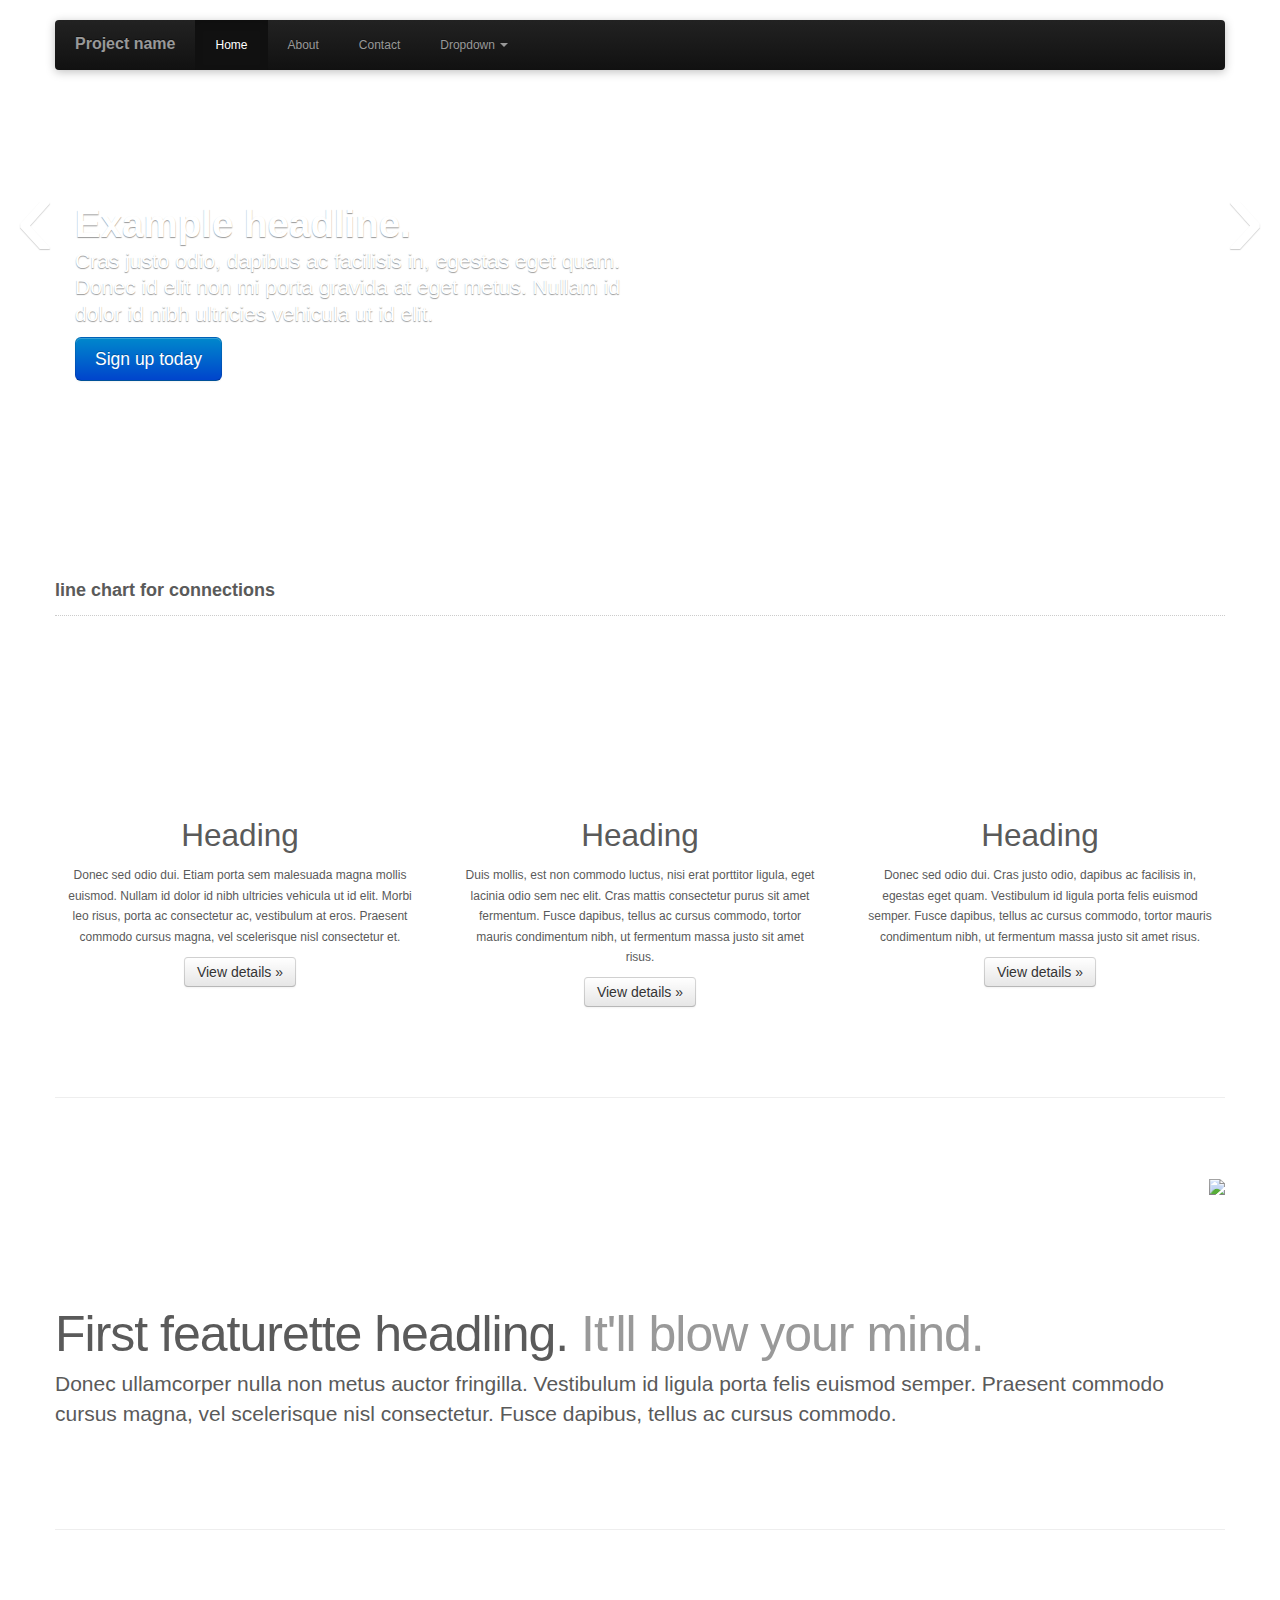
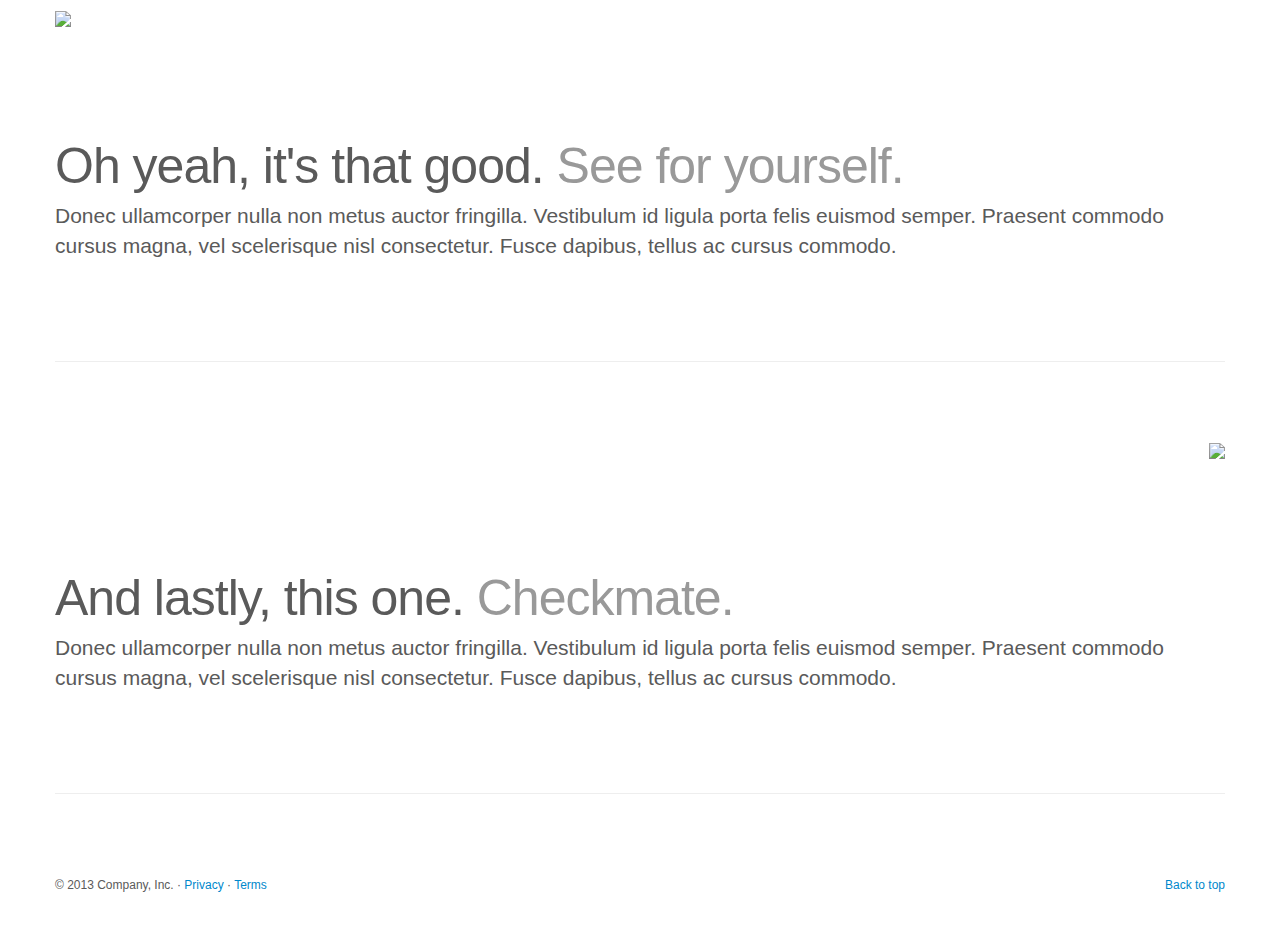
==== webroot/dashboard.html @ 2b45651e "Create dashboard.html" ====
<!DOCTYPE html>
<!--[if lt IE 7 ]><html class="ie ie6" lang="en"> <![endif]-->
<!--[if IE 7 ]><html class="ie ie7" lang="en"> <![endif]-->
<!--[if IE 8 ]><html class="ie ie8" lang="en"> <![endif]-->
<!--[if (gte IE 9)|!(IE)]><!-->
<html lang="en" xmlns="http://www.w3.org/1999/html"> <!--<![endif]-->
  <head>
    <meta charset="utf-8">
    <title>stalk.io :: Dashboard</title>
    <meta name="viewport" content="width=device-width, initial-scale=1.0">
    <meta name="description" content="">
    <meta name="author" content="">

    <!-- Le styles -->
    <link href="css/bootstrap.css" rel="stylesheet">
    <link href="css/bootstrap-responsive.css" rel="stylesheet">
    <style>

    /* GLOBAL STYLES
    -------------------------------------------------- */
    /* Padding below the footer and lighter body text */

    body {
      font: 12px/1.7em 'Open Sans', arial, sans-serif;
      background: #FFF;
      padding-bottom: 40px;
      color: #5a5a5a;
    }

	.title {
	  padding-bottom: 5px;
	  margin-bottom: 1em;
	  border-bottom: 1px dotted #CCC;
	}
	
	h3 {
	  font-size: 18px;
	}
	
	#flotTip {
	  padding: 3px 6px !important;
	  color: #FFF !important;
	  font-size: 11px !important;
	  text-align: center !important;
	  text-decoration: none !important;
	  background-color: #222 !important;
	  border: 1px solid #000 !important;
	  -webkit-border-radius: 3px !important;
	  -moz-border-radius: 3px !important;
	  border-radius: 3px !important;
	  -webkit-box-shadow: inset 0 1px 0 rgba(255, 255, 255, 0.15);
	  -moz-box-shadow: inset 0 1px 0 rgba(255, 255, 255, 0.15);
	  box-shadow: inset 0 1px 0 rgba(255, 255, 255, 0.15);
	}
	
	.box {
	    -o-text-overflow: ellipsis;   /* Opera */
	    text-overflow:    ellipsis;   /* IE, Safari (WebKit) */
	    overflow:hidden;              /* don't show excess chars */
	    white-space:nowrap;           /* force single line */
	    width: 300px;                 /* fixed width */
	}

    /* CUSTOMIZE THE NAVBAR
    -------------------------------------------------- */

    /* Special class on .container surrounding .navbar, used for positioning it into place. */
    .navbar-wrapper {
      position: absolute;
      top: 0;
      left: 0;
      right: 0;
      z-index: 10;
      margin-top: 20px;
      margin-bottom: -90px; /* Negative margin to pull up carousel. 90px is roughly margins and height of navbar. */
    }
    .navbar-wrapper .navbar {

    }

    /* Remove border and change up box shadow for more contrast */
    .navbar .navbar-inner {
      border: 0;
      -webkit-box-shadow: 0 2px 10px rgba(0,0,0,.25);
         -moz-box-shadow: 0 2px 10px rgba(0,0,0,.25);
              box-shadow: 0 2px 10px rgba(0,0,0,.25);
    }

    /* Downsize the brand/project name a bit */
    .navbar .brand {
      padding: 14px 20px 16px; /* Increase vertical padding to match navbar links */
      font-size: 16px;
      font-weight: bold;
      text-shadow: 0 -1px 0 rgba(0,0,0,.5);
    }

    /* Navbar links: increase padding for taller navbar */
    .navbar .nav > li > a {
      padding: 15px 20px;
    }

    /* Offset the responsive button for proper vertical alignment */
    .navbar .btn-navbar {
      margin-top: 10px;
    }



    /* CUSTOMIZE THE CAROUSEL
    -------------------------------------------------- */

    /* Carousel base class */
    .carousel {
      margin-bottom: 60px;
    }

    .carousel .container {
      position: relative;
      z-index: 9;
    }

    .carousel-control {
      height: 80px;
      margin-top: 0;
      font-size: 120px;
      text-shadow: 0 1px 1px rgba(0,0,0,.4);
      background-color: transparent;
      border: 0;
      z-index: 10;
    }

    .carousel .item {
      height: 500px;
    }
    .carousel img {
      position: absolute;
      top: 0;
      left: 0;
      min-width: 100%;
      height: 500px;
    }

    .carousel-caption {
      background-color: transparent;
      position: static;
      max-width: 550px;
      padding: 0 20px;
      margin-top: 200px;
    }
    .carousel-caption h1,
    .carousel-caption .lead {
      margin: 0;
      line-height: 1.25;
      color: #fff;
      text-shadow: 0 1px 1px rgba(0,0,0,.4);
    }
    .carousel-caption .btn {
      margin-top: 10px;
    }



    /* MARKETING CONTENT
    -------------------------------------------------- */

    /* Center align the text within the three columns below the carousel */
    .marketing .span4 {
      text-align: center;
    }
    .marketing h2 {
      font-weight: normal;
    }
    .marketing .span4 p {
      margin-left: 10px;
      margin-right: 10px;
    }


    /* Featurettes
    ------------------------- */

    .featurette-divider {
      margin: 80px 0; /* Space out the Bootstrap <hr> more */
    }
    .featurette {
      padding-top: 120px; /* Vertically center images part 1: add padding above and below text. */
      overflow: hidden; /* Vertically center images part 2: clear their floats. */
    }
    .featurette-image {
      margin-top: -120px; /* Vertically center images part 3: negative margin up the image the same amount of the padding to center it. */
    }

    /* Give some space on the sides of the floated elements so text doesn't run right into it. */
    .featurette-image.pull-left {
      margin-right: 40px;
    }
    .featurette-image.pull-right {
      margin-left: 40px;
    }

    /* Thin out the marketing headings */
    .featurette-heading {
      font-size: 50px;
      font-weight: 300;
      line-height: 1;
      letter-spacing: -1px;
    }



    /* RESPONSIVE CSS
    -------------------------------------------------- */

    @media (max-width: 979px) {

      .container.navbar-wrapper {
        margin-bottom: 0;
        width: auto;
      }
      .navbar-inner {
        border-radius: 0;
        margin: -20px 0;
      }

      .carousel .item {
        height: 500px;
      }
      .carousel img {
        width: auto;
        height: 500px;
      }

      .featurette {
        height: auto;
        padding: 0;
      }
      .featurette-image.pull-left,
      .featurette-image.pull-right {
        display: block;
        float: none;
        max-width: 40%;
        margin: 0 auto 20px;
      }
    }


    @media (max-width: 767px) {

      .navbar-inner {
        margin: -20px;
      }

      .carousel {
        margin-left: -20px;
        margin-right: -20px;
      }
      .carousel .container {

      }
      .carousel .item {
        height: 300px;
      }
      .carousel img {
        height: 300px;
      }
      .carousel-caption {
        width: 65%;
        padding: 0 70px;
        margin-top: 100px;
      }
      .carousel-caption h1 {
        font-size: 30px;
      }
      .carousel-caption .lead,
      .carousel-caption .btn {
        font-size: 18px;
      }

      .marketing .span4 + .span4 {
        margin-top: 40px;
      }

      .featurette-heading {
        font-size: 30px;
      }
      .featurette .lead {
        font-size: 18px;
        line-height: 1.5;
      }

    }
    
    
	.chart-holder {
	    width: 100%;
	    height: 150px;
	}
	
    </style>

    <!-- HTML5 shim, for IE6-8 support of HTML5 elements -->
    <!--[if lt IE 9]>
      <script src="../assets/js/html5shiv.js"></script>
    <![endif]-->

    <!-- Fav and touch icons -->
    <link rel="apple-touch-icon-precomposed" sizes="144x144" href="http://twitter.github.com/bootstrap/assets/ico/apple-touch-icon-144-precomposed.png">
    <link rel="apple-touch-icon-precomposed" sizes="114x114" href="http://twitter.github.com/bootstrap/assets/ico/apple-touch-icon-114-precomposed.png">
      <link rel="apple-touch-icon-precomposed" sizes="72x72" href="http://twitter.github.com/bootstrap/assets/ico/apple-touch-icon-72-precomposed.png">
                    <link rel="apple-touch-icon-precomposed" href="http://twitter.github.com/bootstrap/assets/ico/apple-touch-icon-57-precomposed.png">
                                   <link rel="shortcut icon" href="http://twitter.github.com/bootstrap/assets/ico/favicon.png">
  </head>

  <body>

    <!-- NAVBAR
    ================================================== -->
    <div class="navbar-wrapper">
      <!-- Wrap the .navbar in .container to center it within the absolutely positioned parent. -->
      <div class="container">

        <div class="navbar navbar-inverse">
          <div class="navbar-inner">
            <!-- Responsive Navbar Part 1: Button for triggering responsive navbar (not covered in tutorial). Include responsive CSS to utilize. -->
            <button type="button" class="btn btn-navbar" data-toggle="collapse" data-target=".nav-collapse">
              <span class="icon-bar"></span>
              <span class="icon-bar"></span>
              <span class="icon-bar"></span>
            </button>
            <a class="brand" href="#">Project name</a>
            <!-- Responsive Navbar Part 2: Place all navbar contents you want collapsed withing .navbar-collapse.collapse. -->
            <div class="nav-collapse collapse">
              <ul class="nav">
                <li class="active"><a href="#">Home</a></li>
                <li><a href="#about">About</a></li>
                <li><a href="#contact">Contact</a></li>
                <!-- Read about Bootstrap dropdowns at http://twitter.github.com/bootstrap/javascript.html#dropdowns -->
                <li class="dropdown">
                  <a href="#" class="dropdown-toggle" data-toggle="dropdown">Dropdown <b class="caret"></b></a>
                  <ul class="dropdown-menu">
                    <li><a href="#">Action</a></li>
                    <li><a href="#">Another action</a></li>
                    <li><a href="#">Something else here</a></li>
                    <li class="divider"></li>
                    <li class="nav-header">Nav header</li>
                    <li><a href="#">Separated link</a></li>
                    <li><a href="#">One more separated link</a></li>
                  </ul>
                </li>
              </ul>
            </div><!--/.nav-collapse -->
          </div><!-- /.navbar-inner -->
        </div><!-- /.navbar -->

      </div> <!-- /.container -->
    </div><!-- /.navbar-wrapper -->



    <!-- Carousel
    ================================================== -->
    <div id="myCarousel" class="carousel slide">
      <div class="carousel-inner">
        <div class="item active">
          <!-- img src="http://twitter.github.com/bootstrap/assets/img/examples/slide-01.jpg" alt="" -->
          <div class="container">
            <div class="carousel-caption">
              <h1>Example headline.</h1>
              <p class="lead">Cras justo odio, dapibus ac facilisis in, egestas eget quam. Donec id elit non mi porta gravida at eget metus. Nullam id dolor id nibh ultricies vehicula ut id elit.</p>
              <a class="btn btn-large btn-primary" href="#">Sign up today</a>
            </div>
          </div>
        </div>
        <div class="item">
          <img src="http://twitter.github.com/bootstrap/assets/img/examples/slide-02.jpg" alt="">
          <div class="container">
            <div class="carousel-caption">
              <h1>Another example headline.</h1>
              <p class="lead">Cras justo odio, dapibus ac facilisis in, egestas eget quam. Donec id elit non mi porta gravida at eget metus. Nullam id dolor id nibh ultricies vehicula ut id elit.</p>
              <a class="btn btn-large btn-primary" href="#">Learn more</a>
            </div>
          </div>
        </div>
        <div class="item">
          <img src="http://twitter.github.com/bootstrap/assets/img/examples/slide-03.jpg" alt="">
          <div class="container">
            <div class="carousel-caption">
              <h1>One more for good measure.</h1>
              <p class="lead">Cras justo odio, dapibus ac facilisis in, egestas eget quam. Donec id elit non mi porta gravida at eget metus. Nullam id dolor id nibh ultricies vehicula ut id elit.</p>
              <a class="btn btn-large btn-primary" href="#">Browse gallery</a>
            </div>
          </div>
        </div>
      </div>
      <a class="left carousel-control" href="#myCarousel" data-slide="prev">&lsaquo;</a>
      <a class="right carousel-control" href="#myCarousel" data-slide="next">&rsaquo;</a>
    </div> <!-- /.carousel -->


    <!-- Marketing messaging and featurettes
    ================================================== -->
    <!-- Wrap the rest of the page in another container to center all the content. -->

    <div class="container marketing">

		<div class="row">
			<div class="span12">
				<h3 class="title">line chart for connections</h3>
				<div id="line-chart" class="chart-holder"></div>
			</div>
		</div>
		<div class="row">
			<div class="span12" id="pageList"></div>
		</div>
	
      <!-- Three columns of text below the carousel -->
      <div class="row">
        <div class="span4">
          <img class="img-circle" data-src="holder.js/140x140">
          <h2>Heading</h2>
          <p>Donec sed odio dui. Etiam porta sem malesuada magna mollis euismod. Nullam id dolor id nibh ultricies vehicula ut id elit. Morbi leo risus, porta ac consectetur ac, vestibulum at eros. Praesent commodo cursus magna, vel scelerisque nisl consectetur et.</p>
          <p><a class="btn" href="#">View details &raquo;</a></p>
        </div><!-- /.span4 -->
        <div class="span4">
          <img class="img-circle" data-src="holder.js/140x140">
          <h2>Heading</h2>
          <p>Duis mollis, est non commodo luctus, nisi erat porttitor ligula, eget lacinia odio sem nec elit. Cras mattis consectetur purus sit amet fermentum. Fusce dapibus, tellus ac cursus commodo, tortor mauris condimentum nibh, ut fermentum massa justo sit amet risus.</p>
          <p><a class="btn" href="#">View details &raquo;</a></p>
        </div><!-- /.span4 -->
        <div class="span4">
          <img class="img-circle" data-src="holder.js/140x140">
          <h2>Heading</h2>
          <p>Donec sed odio dui. Cras justo odio, dapibus ac facilisis in, egestas eget quam. Vestibulum id ligula porta felis euismod semper. Fusce dapibus, tellus ac cursus commodo, tortor mauris condimentum nibh, ut fermentum massa justo sit amet risus.</p>
          <p><a class="btn" href="#">View details &raquo;</a></p>
        </div><!-- /.span4 -->
      </div><!-- /.row -->


      <!-- START THE FEATURETTES -->

      <hr class="featurette-divider">

      <div class="featurette">
        <img class="featurette-image pull-right" src="http://twitter.github.com/bootstrap/assets/img/examples/browser-icon-chrome.png">
        <h2 class="featurette-heading">First featurette headling. <span class="muted">It'll blow your mind.</span></h2>
        <p class="lead">Donec ullamcorper nulla non metus auctor fringilla. Vestibulum id ligula porta felis euismod semper. Praesent commodo cursus magna, vel scelerisque nisl consectetur. Fusce dapibus, tellus ac cursus commodo.</p>
      </div>

      <hr class="featurette-divider">

      <div class="featurette">
        <img class="featurette-image pull-left" src="http://twitter.github.com/bootstrap/assets/img/examples/browser-icon-firefox.png">
        <h2 class="featurette-heading">Oh yeah, it's that good. <span class="muted">See for yourself.</span></h2>
        <p class="lead">Donec ullamcorper nulla non metus auctor fringilla. Vestibulum id ligula porta felis euismod semper. Praesent commodo cursus magna, vel scelerisque nisl consectetur. Fusce dapibus, tellus ac cursus commodo.</p>
      </div>

      <hr class="featurette-divider">

      <div class="featurette">
        <img class="featurette-image pull-right" src="http://twitter.github.com/bootstrap/assets/img/examples/browser-icon-safari.png">
        <h2 class="featurette-heading">And lastly, this one. <span class="muted">Checkmate.</span></h2>
        <p class="lead">Donec ullamcorper nulla non metus auctor fringilla. Vestibulum id ligula porta felis euismod semper. Praesent commodo cursus magna, vel scelerisque nisl consectetur. Fusce dapibus, tellus ac cursus commodo.</p>
      </div>

      <hr class="featurette-divider">

      <!-- /END THE FEATURETTES -->


      <!-- FOOTER -->
      <footer>
        <p class="pull-right"><a href="#">Back to top</a></p>
        <p>&copy; 2013 Company, Inc. &middot; <a href="#">Privacy</a> &middot; <a href="#">Terms</a></p>
      </footer>

    </div><!-- /.container -->



    <!-- Le javascript
    ================================================== -->
    <!-- Placed at the end of the document so the pages load faster -->
    <script src="js/jquery-1.9.0.min.js"></script>
	<script src="js/prettify.min.js"></script>
	<script src="js/bootstrap.min.js"></script>
	
	<script src="js/jquery.flot.js"></script>
	<script src="js/jquery.flot.time.js"></script>
	<script src="js/jquery.flot.tooltip.js"></script>
	
	<script src="chart-line.js"></script>
	<script src="page-list.js"></script>
	
    <script>
    var dd = 0;
	function getURLParameter(name) {
		var u = decodeURI((RegExp(name + '=' + '(.+?)(&|$)').exec(location.search)||[,null])[1]);
		if(u){
			if(u.indexOf('://') >= 0){
				return u.substr(u.indexOf('://')+3);
			}else{
				return u
			}
		}else{
			return false;
		}
	}
	function reloadPage(){
		
		var data = {
				site: "http://news.chosun.com",
				count: 5+dd,
				data: [
						"/,CH01^3",
						"/site/data/html_dir/2013/02/25/2013022500078.html,CH01^"+(1+dd),
						"/site/data/html_dir/2013/02/25/2013022500046.html,CH01^3",
						"/test2.html,CH01^11",
						"/test3.html,CH01^1",
						"/test4.html,CH01^1",
						"/test5.html,CH01^12",
						"/test6.html,CH01^"+(1+dd),
						"/test7.html,CH01^4",
						"/test8.html,CH01^"+(1+dd),
						"/test9.html,CH01^"+(1+dd),
						"/test1.html,CH01^3",
						"/test2.html,CH01^11",
						"/test3.html,CH01^1",
						"/test4.html,CH01^"+(1+dd),
						"/test5.html,CH01^12",
						"/test6.html,CH01^1",
						"/test7.html,CH01^4",
						"/test8.html,CH01^1",
						"/test9.html,CH01^1",
						"/test0.html,CH01^5",
						"/test11.html,CH01^7",
						"/test12.html,CH01^"+(1-dd),
						"/test13.html,CH01^1",
						"/test24.html,CH01^2"
					],
				status: "ok"
				};
		
		// @ TODO ajax !!!
		
		LineChart.reload(data.count);
		PageList.reload(data.count, data.data);
		setTimeout("reloadPage()",1000*3);
		dd = dd + 1
	}
	
	$(function() {
       	window.prettyPrint && prettyPrint();
    	//$('#myCarousel').carousel()

    	LineChart.init('line-chart');
		PageList.init('pageList', 'http://news.chosun.com' ); //getURLParameter("site"));
	    
	    reloadPage();
	    
	})
    </script>
    <!-- script src="../assets/js/holder/holder.js"></script -->
    
  </body>
</html>
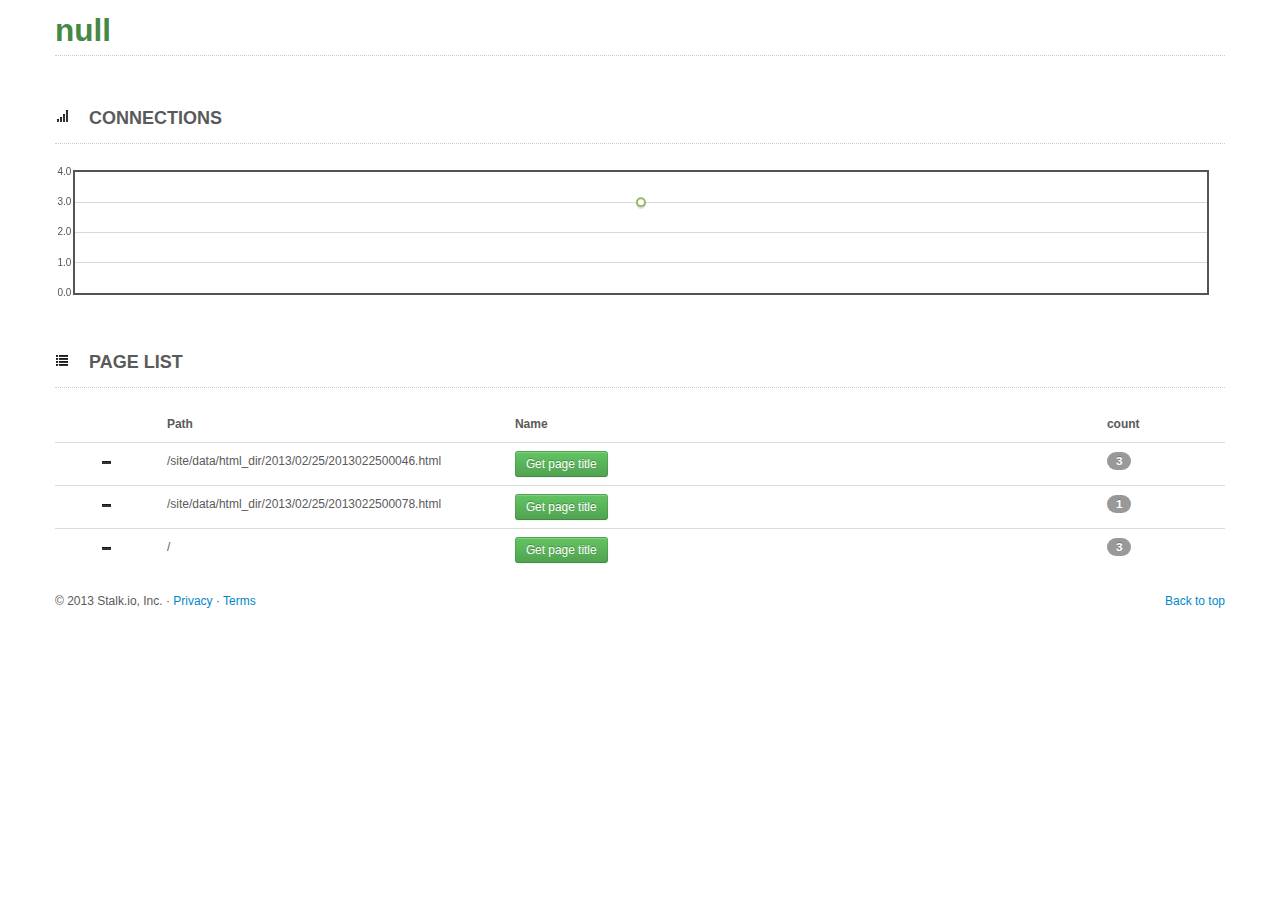
==== commit c160a6cc: "UI design!!" ====
--- a/webroot/dashboard.html
+++ b/webroot/dashboard.html
@@ -1,565 +1,174 @@
-<!DOCTYPE html>
-<!--[if lt IE 7 ]><html class="ie ie6" lang="en"> <![endif]-->
-<!--[if IE 7 ]><html class="ie ie7" lang="en"> <![endif]-->
-<!--[if IE 8 ]><html class="ie ie8" lang="en"> <![endif]-->
-<!--[if (gte IE 9)|!(IE)]><!-->
-<html lang="en" xmlns="http://www.w3.org/1999/html"> <!--<![endif]-->
-  <head>
-    <meta charset="utf-8">
-    <title>stalk.io :: Dashboard</title>
-    <meta name="viewport" content="width=device-width, initial-scale=1.0">
-    <meta name="description" content="">
-    <meta name="author" content="">
-
-    <!-- Le styles -->
-    <link href="css/bootstrap.css" rel="stylesheet">
-    <link href="css/bootstrap-responsive.css" rel="stylesheet">
-    <style>
-
-    /* GLOBAL STYLES
-    -------------------------------------------------- */
-    /* Padding below the footer and lighter body text */
-
-    body {
-      font: 12px/1.7em 'Open Sans', arial, sans-serif;
-      background: #FFF;
-      padding-bottom: 40px;
-      color: #5a5a5a;
-    }
-
-	.title {
-	  padding-bottom: 5px;
-	  margin-bottom: 1em;
-	  border-bottom: 1px dotted #CCC;
-	}
-	
-	h3 {
-	  font-size: 18px;
-	}
-	
-	#flotTip {
-	  padding: 3px 6px !important;
-	  color: #FFF !important;
-	  font-size: 11px !important;
-	  text-align: center !important;
-	  text-decoration: none !important;
-	  background-color: #222 !important;
-	  border: 1px solid #000 !important;
-	  -webkit-border-radius: 3px !important;
-	  -moz-border-radius: 3px !important;
-	  border-radius: 3px !important;
-	  -webkit-box-shadow: inset 0 1px 0 rgba(255, 255, 255, 0.15);
-	  -moz-box-shadow: inset 0 1px 0 rgba(255, 255, 255, 0.15);
-	  box-shadow: inset 0 1px 0 rgba(255, 255, 255, 0.15);
-	}
-	
-	.box {
-	    -o-text-overflow: ellipsis;   /* Opera */
-	    text-overflow:    ellipsis;   /* IE, Safari (WebKit) */
-	    overflow:hidden;              /* don't show excess chars */
-	    white-space:nowrap;           /* force single line */
-	    width: 300px;                 /* fixed width */
-	}
-
-    /* CUSTOMIZE THE NAVBAR
-    -------------------------------------------------- */
-
-    /* Special class on .container surrounding .navbar, used for positioning it into place. */
-    .navbar-wrapper {
-      position: absolute;
-      top: 0;
-      left: 0;
-      right: 0;
-      z-index: 10;
-      margin-top: 20px;
-      margin-bottom: -90px; /* Negative margin to pull up carousel. 90px is roughly margins and height of navbar. */
-    }
-    .navbar-wrapper .navbar {
-
-    }
-
-    /* Remove border and change up box shadow for more contrast */
-    .navbar .navbar-inner {
-      border: 0;
-      -webkit-box-shadow: 0 2px 10px rgba(0,0,0,.25);
-         -moz-box-shadow: 0 2px 10px rgba(0,0,0,.25);
-              box-shadow: 0 2px 10px rgba(0,0,0,.25);
-    }
-
-    /* Downsize the brand/project name a bit */
-    .navbar .brand {
-      padding: 14px 20px 16px; /* Increase vertical padding to match navbar links */
-      font-size: 16px;
-      font-weight: bold;
-      text-shadow: 0 -1px 0 rgba(0,0,0,.5);
-    }
-
-    /* Navbar links: increase padding for taller navbar */
-    .navbar .nav > li > a {
-      padding: 15px 20px;
-    }
-
-    /* Offset the responsive button for proper vertical alignment */
-    .navbar .btn-navbar {
-      margin-top: 10px;
-    }
-
-
-
-    /* CUSTOMIZE THE CAROUSEL
-    -------------------------------------------------- */
-
-    /* Carousel base class */
-    .carousel {
-      margin-bottom: 60px;
-    }
-
-    .carousel .container {
-      position: relative;
-      z-index: 9;
-    }
-
-    .carousel-control {
-      height: 80px;
-      margin-top: 0;
-      font-size: 120px;
-      text-shadow: 0 1px 1px rgba(0,0,0,.4);
-      background-color: transparent;
-      border: 0;
-      z-index: 10;
-    }
-
-    .carousel .item {
-      height: 500px;
-    }
-    .carousel img {
-      position: absolute;
-      top: 0;
-      left: 0;
-      min-width: 100%;
-      height: 500px;
-    }
-
-    .carousel-caption {
-      background-color: transparent;
-      position: static;
-      max-width: 550px;
-      padding: 0 20px;
-      margin-top: 200px;
-    }
-    .carousel-caption h1,
-    .carousel-caption .lead {
-      margin: 0;
-      line-height: 1.25;
-      color: #fff;
-      text-shadow: 0 1px 1px rgba(0,0,0,.4);
-    }
-    .carousel-caption .btn {
-      margin-top: 10px;
-    }
-
-
-
-    /* MARKETING CONTENT
-    -------------------------------------------------- */
-
-    /* Center align the text within the three columns below the carousel */
-    .marketing .span4 {
-      text-align: center;
-    }
-    .marketing h2 {
-      font-weight: normal;
-    }
-    .marketing .span4 p {
-      margin-left: 10px;
-      margin-right: 10px;
-    }
-
-
-    /* Featurettes
-    ------------------------- */
-
-    .featurette-divider {
-      margin: 80px 0; /* Space out the Bootstrap <hr> more */
-    }
-    .featurette {
-      padding-top: 120px; /* Vertically center images part 1: add padding above and below text. */
-      overflow: hidden; /* Vertically center images part 2: clear their floats. */
-    }
-    .featurette-image {
-      margin-top: -120px; /* Vertically center images part 3: negative margin up the image the same amount of the padding to center it. */
-    }
-
-    /* Give some space on the sides of the floated elements so text doesn't run right into it. */
-    .featurette-image.pull-left {
-      margin-right: 40px;
-    }
-    .featurette-image.pull-right {
-      margin-left: 40px;
-    }
-
-    /* Thin out the marketing headings */
-    .featurette-heading {
-      font-size: 50px;
-      font-weight: 300;
-      line-height: 1;
-      letter-spacing: -1px;
-    }
-
-
-
-    /* RESPONSIVE CSS
-    -------------------------------------------------- */
-
-    @media (max-width: 979px) {
-
-      .container.navbar-wrapper {
-        margin-bottom: 0;
-        width: auto;
-      }
-      .navbar-inner {
-        border-radius: 0;
-        margin: -20px 0;
-      }
-
-      .carousel .item {
-        height: 500px;
-      }
-      .carousel img {
-        width: auto;
-        height: 500px;
-      }
-
-      .featurette {
-        height: auto;
-        padding: 0;
-      }
-      .featurette-image.pull-left,
-      .featurette-image.pull-right {
-        display: block;
-        float: none;
-        max-width: 40%;
-        margin: 0 auto 20px;
-      }
-    }
-
-
-    @media (max-width: 767px) {
-
-      .navbar-inner {
-        margin: -20px;
-      }
-
-      .carousel {
-        margin-left: -20px;
-        margin-right: -20px;
-      }
-      .carousel .container {
-
-      }
-      .carousel .item {
-        height: 300px;
-      }
-      .carousel img {
-        height: 300px;
-      }
-      .carousel-caption {
-        width: 65%;
-        padding: 0 70px;
-        margin-top: 100px;
-      }
-      .carousel-caption h1 {
-        font-size: 30px;
-      }
-      .carousel-caption .lead,
-      .carousel-caption .btn {
-        font-size: 18px;
-      }
-
-      .marketing .span4 + .span4 {
-        margin-top: 40px;
-      }
-
-      .featurette-heading {
-        font-size: 30px;
-      }
-      .featurette .lead {
-        font-size: 18px;
-        line-height: 1.5;
-      }
-
-    }
-    
-    
-	.chart-holder {
-	    width: 100%;
-	    height: 150px;
-	}
-	
-    </style>
-
-    <!-- HTML5 shim, for IE6-8 support of HTML5 elements -->
-    <!--[if lt IE 9]>
-      <script src="../assets/js/html5shiv.js"></script>
-    <![endif]-->
-
-    <!-- Fav and touch icons -->
-    <link rel="apple-touch-icon-precomposed" sizes="144x144" href="http://twitter.github.com/bootstrap/assets/ico/apple-touch-icon-144-precomposed.png">
-    <link rel="apple-touch-icon-precomposed" sizes="114x114" href="http://twitter.github.com/bootstrap/assets/ico/apple-touch-icon-114-precomposed.png">
-      <link rel="apple-touch-icon-precomposed" sizes="72x72" href="http://twitter.github.com/bootstrap/assets/ico/apple-touch-icon-72-precomposed.png">
-                    <link rel="apple-touch-icon-precomposed" href="http://twitter.github.com/bootstrap/assets/ico/apple-touch-icon-57-precomposed.png">
-                                   <link rel="shortcut icon" href="http://twitter.github.com/bootstrap/assets/ico/favicon.png">
-  </head>
-
-  <body>
-
-    <!-- NAVBAR
-    ================================================== -->
-    <div class="navbar-wrapper">
-      <!-- Wrap the .navbar in .container to center it within the absolutely positioned parent. -->
-      <div class="container">
-
-        <div class="navbar navbar-inverse">
-          <div class="navbar-inner">
-            <!-- Responsive Navbar Part 1: Button for triggering responsive navbar (not covered in tutorial). Include responsive CSS to utilize. -->
-            <button type="button" class="btn btn-navbar" data-toggle="collapse" data-target=".nav-collapse">
-              <span class="icon-bar"></span>
-              <span class="icon-bar"></span>
-              <span class="icon-bar"></span>
-            </button>
-            <a class="brand" href="#">Project name</a>
-            <!-- Responsive Navbar Part 2: Place all navbar contents you want collapsed withing .navbar-collapse.collapse. -->
-            <div class="nav-collapse collapse">
-              <ul class="nav">
-                <li class="active"><a href="#">Home</a></li>
-                <li><a href="#about">About</a></li>
-                <li><a href="#contact">Contact</a></li>
-                <!-- Read about Bootstrap dropdowns at http://twitter.github.com/bootstrap/javascript.html#dropdowns -->
-                <li class="dropdown">
-                  <a href="#" class="dropdown-toggle" data-toggle="dropdown">Dropdown <b class="caret"></b></a>
-                  <ul class="dropdown-menu">
-                    <li><a href="#">Action</a></li>
-                    <li><a href="#">Another action</a></li>
-                    <li><a href="#">Something else here</a></li>
-                    <li class="divider"></li>
-                    <li class="nav-header">Nav header</li>
-                    <li><a href="#">Separated link</a></li>
-                    <li><a href="#">One more separated link</a></li>
-                  </ul>
-                </li>
-              </ul>
-            </div><!--/.nav-collapse -->
-          </div><!-- /.navbar-inner -->
-        </div><!-- /.navbar -->
-
-      </div> <!-- /.container -->
-    </div><!-- /.navbar-wrapper -->
-
-
-
-    <!-- Carousel
-    ================================================== -->
-    <div id="myCarousel" class="carousel slide">
-      <div class="carousel-inner">
-        <div class="item active">
-          <!-- img src="http://twitter.github.com/bootstrap/assets/img/examples/slide-01.jpg" alt="" -->
-          <div class="container">
-            <div class="carousel-caption">
-              <h1>Example headline.</h1>
-              <p class="lead">Cras justo odio, dapibus ac facilisis in, egestas eget quam. Donec id elit non mi porta gravida at eget metus. Nullam id dolor id nibh ultricies vehicula ut id elit.</p>
-              <a class="btn btn-large btn-primary" href="#">Sign up today</a>
-            </div>
-          </div>
-        </div>
-        <div class="item">
-          <img src="http://twitter.github.com/bootstrap/assets/img/examples/slide-02.jpg" alt="">
-          <div class="container">
-            <div class="carousel-caption">
-              <h1>Another example headline.</h1>
-              <p class="lead">Cras justo odio, dapibus ac facilisis in, egestas eget quam. Donec id elit non mi porta gravida at eget metus. Nullam id dolor id nibh ultricies vehicula ut id elit.</p>
-              <a class="btn btn-large btn-primary" href="#">Learn more</a>
-            </div>
-          </div>
-        </div>
-        <div class="item">
-          <img src="http://twitter.github.com/bootstrap/assets/img/examples/slide-03.jpg" alt="">
-          <div class="container">
-            <div class="carousel-caption">
-              <h1>One more for good measure.</h1>
-              <p class="lead">Cras justo odio, dapibus ac facilisis in, egestas eget quam. Donec id elit non mi porta gravida at eget metus. Nullam id dolor id nibh ultricies vehicula ut id elit.</p>
-              <a class="btn btn-large btn-primary" href="#">Browse gallery</a>
-            </div>
-          </div>
-        </div>
-      </div>
-      <a class="left carousel-control" href="#myCarousel" data-slide="prev">&lsaquo;</a>
-      <a class="right carousel-control" href="#myCarousel" data-slide="next">&rsaquo;</a>
-    </div> <!-- /.carousel -->
-
-
-    <!-- Marketing messaging and featurettes
-    ================================================== -->
-    <!-- Wrap the rest of the page in another container to center all the content. -->
-
-    <div class="container marketing">
-
-		<div class="row">
-			<div class="span12">
-				<h3 class="title">line chart for connections</h3>
-				<div id="line-chart" class="chart-holder"></div>
-			</div>
-		</div>
-		<div class="row">
-			<div class="span12" id="pageList"></div>
-		</div>
-	
-      <!-- Three columns of text below the carousel -->
-      <div class="row">
-        <div class="span4">
-          <img class="img-circle" data-src="holder.js/140x140">
-          <h2>Heading</h2>
-          <p>Donec sed odio dui. Etiam porta sem malesuada magna mollis euismod. Nullam id dolor id nibh ultricies vehicula ut id elit. Morbi leo risus, porta ac consectetur ac, vestibulum at eros. Praesent commodo cursus magna, vel scelerisque nisl consectetur et.</p>
-          <p><a class="btn" href="#">View details &raquo;</a></p>
-        </div><!-- /.span4 -->
-        <div class="span4">
-          <img class="img-circle" data-src="holder.js/140x140">
-          <h2>Heading</h2>
-          <p>Duis mollis, est non commodo luctus, nisi erat porttitor ligula, eget lacinia odio sem nec elit. Cras mattis consectetur purus sit amet fermentum. Fusce dapibus, tellus ac cursus commodo, tortor mauris condimentum nibh, ut fermentum massa justo sit amet risus.</p>
-          <p><a class="btn" href="#">View details &raquo;</a></p>
-        </div><!-- /.span4 -->
-        <div class="span4">
-          <img class="img-circle" data-src="holder.js/140x140">
-          <h2>Heading</h2>
-          <p>Donec sed odio dui. Cras justo odio, dapibus ac facilisis in, egestas eget quam. Vestibulum id ligula porta felis euismod semper. Fusce dapibus, tellus ac cursus commodo, tortor mauris condimentum nibh, ut fermentum massa justo sit amet risus.</p>
-          <p><a class="btn" href="#">View details &raquo;</a></p>
-        </div><!-- /.span4 -->
-      </div><!-- /.row -->
-
-
-      <!-- START THE FEATURETTES -->
-
-      <hr class="featurette-divider">
-
-      <div class="featurette">
-        <img class="featurette-image pull-right" src="http://twitter.github.com/bootstrap/assets/img/examples/browser-icon-chrome.png">
-        <h2 class="featurette-heading">First featurette headling. <span class="muted">It'll blow your mind.</span></h2>
-        <p class="lead">Donec ullamcorper nulla non metus auctor fringilla. Vestibulum id ligula porta felis euismod semper. Praesent commodo cursus magna, vel scelerisque nisl consectetur. Fusce dapibus, tellus ac cursus commodo.</p>
-      </div>
-
-      <hr class="featurette-divider">
-
-      <div class="featurette">
-        <img class="featurette-image pull-left" src="http://twitter.github.com/bootstrap/assets/img/examples/browser-icon-firefox.png">
-        <h2 class="featurette-heading">Oh yeah, it's that good. <span class="muted">See for yourself.</span></h2>
-        <p class="lead">Donec ullamcorper nulla non metus auctor fringilla. Vestibulum id ligula porta felis euismod semper. Praesent commodo cursus magna, vel scelerisque nisl consectetur. Fusce dapibus, tellus ac cursus commodo.</p>
-      </div>
-
-      <hr class="featurette-divider">
-
-      <div class="featurette">
-        <img class="featurette-image pull-right" src="http://twitter.github.com/bootstrap/assets/img/examples/browser-icon-safari.png">
-        <h2 class="featurette-heading">And lastly, this one. <span class="muted">Checkmate.</span></h2>
-        <p class="lead">Donec ullamcorper nulla non metus auctor fringilla. Vestibulum id ligula porta felis euismod semper. Praesent commodo cursus magna, vel scelerisque nisl consectetur. Fusce dapibus, tellus ac cursus commodo.</p>
-      </div>
-
-      <hr class="featurette-divider">
-
-      <!-- /END THE FEATURETTES -->
-
-
-      <!-- FOOTER -->
-      <footer>
-        <p class="pull-right"><a href="#">Back to top</a></p>
-        <p>&copy; 2013 Company, Inc. &middot; <a href="#">Privacy</a> &middot; <a href="#">Terms</a></p>
-      </footer>
-
-    </div><!-- /.container -->
-
-
-
-    <!-- Le javascript
-    ================================================== -->
-    <!-- Placed at the end of the document so the pages load faster -->
-    <script src="js/jquery-1.9.0.min.js"></script>
-	<script src="js/prettify.min.js"></script>
-	<script src="js/bootstrap.min.js"></script>
-	
-	<script src="js/jquery.flot.js"></script>
-	<script src="js/jquery.flot.time.js"></script>
-	<script src="js/jquery.flot.tooltip.js"></script>
-	
-	<script src="chart-line.js"></script>
-	<script src="page-list.js"></script>
-	
-    <script>
-    var dd = 0;
-	function getURLParameter(name) {
-		var u = decodeURI((RegExp(name + '=' + '(.+?)(&|$)').exec(location.search)||[,null])[1]);
-		if(u){
-			if(u.indexOf('://') >= 0){
-				return u.substr(u.indexOf('://')+3);
-			}else{
-				return u
-			}
-		}else{
-			return false;
-		}
-	}
-	function reloadPage(){
-		
-		var data = {
-				site: "http://news.chosun.com",
-				count: 5+dd,
-				data: [
-						"/,CH01^3",
-						"/site/data/html_dir/2013/02/25/2013022500078.html,CH01^"+(1+dd),
-						"/site/data/html_dir/2013/02/25/2013022500046.html,CH01^3",
-						"/test2.html,CH01^11",
-						"/test3.html,CH01^1",
-						"/test4.html,CH01^1",
-						"/test5.html,CH01^12",
-						"/test6.html,CH01^"+(1+dd),
-						"/test7.html,CH01^4",
-						"/test8.html,CH01^"+(1+dd),
-						"/test9.html,CH01^"+(1+dd),
-						"/test1.html,CH01^3",
-						"/test2.html,CH01^11",
-						"/test3.html,CH01^1",
-						"/test4.html,CH01^"+(1+dd),
-						"/test5.html,CH01^12",
-						"/test6.html,CH01^1",
-						"/test7.html,CH01^4",
-						"/test8.html,CH01^1",
-						"/test9.html,CH01^1",
-						"/test0.html,CH01^5",
-						"/test11.html,CH01^7",
-						"/test12.html,CH01^"+(1-dd),
-						"/test13.html,CH01^1",
-						"/test24.html,CH01^2"
-					],
-				status: "ok"
-				};
-		
-		// @ TODO ajax !!!
-		
-		LineChart.reload(data.count);
-		PageList.reload(data.count, data.data);
-		setTimeout("reloadPage()",1000*3);
-		dd = dd + 1
-	}
-	
-	$(function() {
-       	window.prettyPrint && prettyPrint();
-    	//$('#myCarousel').carousel()
-
-    	LineChart.init('line-chart');
-		PageList.init('pageList', 'http://news.chosun.com' ); //getURLParameter("site"));
-	    
-	    reloadPage();
-	    
-	})
-    </script>
-    <!-- script src="../assets/js/holder/holder.js"></script -->
-    
-  </body>
-</html>
+<!DOCTYPE html>
+<!--[if lt IE 7 ]><html class="ie ie6" lang="en"> <![endif]-->
+<!--[if IE 7 ]><html class="ie ie7" lang="en"> <![endif]-->
+<!--[if IE 8 ]><html class="ie ie8" lang="en"> <![endif]-->
+<!--[if (gte IE 9)|!(IE)]><!-->
+<html lang="en" xmlns="http://www.w3.org/1999/html"> <!--<![endif]-->
+    <head>
+        <meta charset="utf-8">
+        <title>stalk.io - a social web chat service for your web pages.</title>
+
+        <meta name="viewport" content="width=device-width, initial-scale=1">
+        <meta http-equiv="X-UA-Compatible" content="IE=edge,chrome=1">
+    	<meta name="description" content="">
+    	<meta name="author" content="John Kim, yohany@gmail.com">
+    
+        <link href="http://fonts.googleapis.com/css?family=PT+Sans:700,400&subset=cyrillic" rel="stylesheet">
+	    <link href="css/bootstrap.min.css" 				rel="stylesheet">
+	    <link href="css/bootstrap-responsive.min.css" 	rel="stylesheet">
+	
+	    <link href="css/dashboard.css" 				rel="stylesheet">
+	    <link href="css/dashboard-responsive.css" 	rel="stylesheet">
+  		
+    </head>
+
+    <body>
+
+		<div class="container">
+
+
+			<div class="row">
+				<div class="span12" id="title">
+					<h2 class="title text-success" id="pageTitle"></h2>
+				</div>
+			</div>
+			
+			<div class="row">
+				<div class="span12">
+					<h3 class="title"><i class="icon-signal"></i> &nbsp;&nbsp; CONNECTIONS</h3>
+					<div id="lineChart" class="lineChart"></div>
+				</div>
+			</div>
+			<br>
+			<div class="row">
+				<div class="span12" id="pageList"></div>
+			</div>
+		
+			<footer>
+			  <p class="pull-right"><a href="#">Back to top</a></p>
+			  <p>&copy; 2013 Stalk.io, Inc. &middot; <a href="#">Privacy</a> &middot; <a href="#">Terms</a></p>
+			</footer>
+	
+	    </div>
+	    
+
+        <script src="js/jquery-1.9.0.min.js"></script>
+        <script src="js/bootstrap.min.js"></script>
+		
+		<script src="js/jquery.flot.js"></script>
+		<script src="js/jquery.flot.time.js"></script>
+		<script src="js/jquery.flot.tooltip.min.js"></script>
+		
+		<script src="js/chart-line.js"></script>
+		<script src="js/page-list.js"></script>
+		
+		<script language="javascript">
+	    var dd = 0;
+	    
+		function getURLParameter(name) {
+			var u = decodeURI((RegExp(name + '=' + '(.+?)(&|$)').exec(location.search)||[,null])[1]);
+			if(u){
+				//if(u.indexOf('://') >= 0){
+				//	return u.substr(u.indexOf('://')+3);
+				//}else{
+					return u
+				//}
+			}else{
+				return false;
+			}
+		}
+		function reloadPage(){
+			
+			var data = {
+					site: "http://news.chosun.com",
+					count: 3+dd,
+					data: [
+							"/,CH01^3",
+							"/site/data/html_dir/2013/02/25/2013022500078.html,CH01^"+(1+dd),
+							"/site/data/html_dir/2013/02/25/2013022500046.html,CH01^3",
+							"/test2.html,CH01^11",
+							"/test3.html,CH01^1",
+							"/test4.html,CH01^1",
+							"/test5.html,CH01^12",
+							"/test6.html,CH01^"+(1+dd),
+							"/test7.html,CH01^4",
+							"/test8.html,CH01^"+(1+dd),
+							"/test9.html,CH01^"+(1+dd),
+							"/test1.html,CH01^3",
+							"/test2.html,CH01^11",
+							"/test3.html,CH01^1",
+							"/test4.html,CH01^"+(1+dd),
+							"/test5.html,CH01^12",
+							"/test6.html,CH01^1",
+							"/test7.html,CH01^4",
+							"/test8.html,CH01^1",
+							"/test9.html,CH01^1",
+							"/test0.html,CH01^5",
+							"/test11.html,CH01^7",
+							"/test12.html,CH01^"+(1-dd),
+							"/test13.html,CH01^1",
+							"/test24.html,CH01^2"
+						],
+					status: "ok"
+					};
+			
+			LineChart.reload(data.count);
+			PageList.reload(data.count, data.data);
+			setTimeout("reloadPage()",1000*3);
+			dd = dd + 1
+		}
+		
+		function getUrlTitle(u){
+			
+			var yql = 'http://query.yahooapis.com/v1/public/yql?q=' + encodeURIComponent("select content from html where url = '"+(u)+"' and xpath = '//title'") + '&format=json';
+	    	console.log(yql);
+	    	$.ajax({
+	    		url: yql,
+	    		data: {},
+	    		dataType: 'jsonp',
+	    		crossDomain: 'true',
+	    		beforeSend: function ( xhr ) {
+	    			$('#urlTitle').html(' . . . . ');
+	    		},
+	    		error: function(jqXHR, exception) {
+	    			var errorMessage = "";
+	                if (jqXHR.status === 0) {
+	                	errorMessage = 'Not connect.\n Verify Network.';
+	                } else if (jqXHR.status == 404) {
+	                	errorMessage = 'Requested page not found. [404]';
+	                } else if (jqXHR.status == 500) {
+	                	errorMessage = 'Internal Server Error [500].';
+	                } else if (exception === 'parsererror') {
+	                	errorMessage = 'Requested JSON parse failed.';
+	                } else if (exception === 'timeout') {
+	                	errorMessage = 'Time out error.';
+	                } else if (exception === 'abort') {
+	                	errorMessage = 'Ajax request aborted.';
+	                } else {
+	                	errorMessage = 'Uncaught Error.\n' + jqXHR.responseText;
+	                }
+	                errorMessage = errorMessage + ' Try again later.';
+	            },
+	    		success: function (data) {
+	    			if(parseInt(data.query.count, 10) > 0){
+	    				$('#pageTitle').html(
+	    						u+' <br><small class="text-info">'+data.query.results.title+' <a href="'+u+'" target="_black"><i class="icon-search"></i></a></small>');
+	    			}
+	    		}
+	    	});
+		}
+		
+		$(function() {
+	       	window.prettyPrint && prettyPrint();
+	    	LineChart.init('lineChart');
+			PageList.init('pageList', 'http://news.chosun.com' );
+			
+			var s = getURLParameter("site");
+			$('#pageTitle').html(s);
+			getUrlTitle(s);
+			
+		    reloadPage();
+		})
+		</script>
+    </body>
+</html>--- a/webroot/css/dashboard.css
+++ b/webroot/css/dashboard.css
@@ -0,0 +1,51 @@
+
+body {
+  font: 12px/1.7em 'Open Sans', arial, sans-serif;
+  background: #FFF;
+  padding-bottom: 40px;
+  color: #5a5a5a;
+}
+
+.title {
+  padding-bottom: 5px;
+  margin-bottom: 1em;
+  border-bottom: 1px dotted #CCC;
+}
+
+h3 {
+  font-size: 18px;
+}
+
+#flotTip {
+  padding: 3px 6px !important;
+  color: #FFF !important;
+  font-size: 11px !important;
+  text-align: center !important;
+  text-decoration: none !important;
+  background-color: #222 !important;
+  border: 1px solid #000 !important;
+  -webkit-border-radius: 3px !important;
+  -moz-border-radius: 3px !important;
+  border-radius: 3px !important;
+  -webkit-box-shadow: inset 0 1px 0 rgba(255, 255, 255, 0.15);
+  -moz-box-shadow: inset 0 1px 0 rgba(255, 255, 255, 0.15);
+  box-shadow: inset 0 1px 0 rgba(255, 255, 255, 0.15);
+}
+
+table {
+    table-layout: fixed;
+    word-wrap: break-word;
+}
+
+td.st {
+	text-align: center;	
+}
+
+td.cnt {
+	text-align: center;	
+}
+
+.lineChart {
+    height: 150px;
+    display: none;
+}--- a/webroot/css/dashboard-responsive.css
+++ b/webroot/css/dashboard-responsive.css
@@ -0,0 +1,78 @@
+@media (max-width: 979px) {
+
+      .container.navbar-wrapper {
+        margin-bottom: 0;
+        width: auto;
+      }
+      .navbar-inner {
+        border-radius: 0;
+        margin: -20px 0;
+      }
+
+      .carousel .item {
+        height: 500px;
+      }
+      .carousel img {
+        width: auto;
+        height: 500px;
+      }
+
+      .featurette {
+        height: auto;
+        padding: 0;
+      }
+      .featurette-image.pull-left,
+      .featurette-image.pull-right {
+        display: block;
+        float: none;
+        max-width: 40%;
+        margin: 0 auto 20px;
+      }
+    }
+
+
+    @media (max-width: 767px) {
+
+      .navbar-inner {
+        margin: -20px;
+      }
+
+      .carousel {
+        margin-left: -20px;
+        margin-right: -20px;
+      }
+      .carousel .container {
+
+      }
+      .carousel .item {
+        height: 300px;
+      }
+      .carousel img {
+        height: 300px;
+      }
+      .carousel-caption {
+        width: 65%;
+        padding: 0 70px;
+        margin-top: 100px;
+      }
+      .carousel-caption h1 {
+        font-size: 30px;
+      }
+      .carousel-caption .lead,
+      .carousel-caption .btn {
+        font-size: 18px;
+      }
+
+      .marketing .span4 + .span4 {
+        margin-top: 40px;
+      }
+
+      .featurette-heading {
+        font-size: 30px;
+      }
+      .featurette .lead {
+        font-size: 18px;
+        line-height: 1.5;
+      }
+
+    }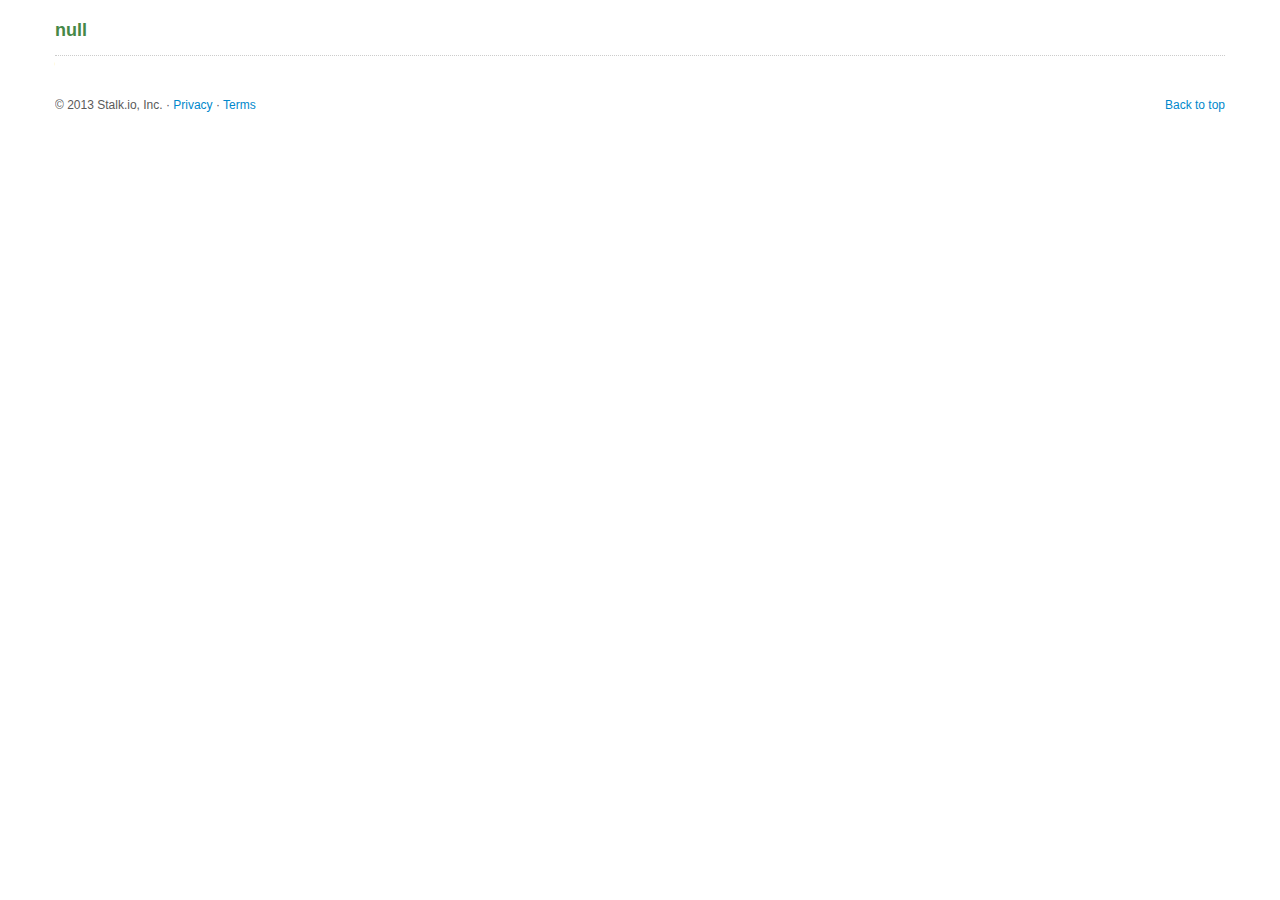
==== commit 3ed24f61: "change HTML design." ====
--- a/webroot/dashboard.html
+++ b/webroot/dashboard.html
@@ -29,14 +29,13 @@
 
 			<div class="row">
 				<div class="span12" id="title">
-					<h2 class="title text-success" id="pageTitle"></h2>
+					<h3 class="title text-success" id="pageTitle"></h3>
 				</div>
 			</div>
 			
 			<div class="row">
-				<div class="span12">
-					<h3 class="title"><i class="icon-signal"></i> &nbsp;&nbsp; CONNECTIONS</h3>
-					<div id="lineChart" class="lineChart"></div>
+				<div class="span12 lineChart" id="lineChart">
+					<!-- h3 class="title"><i class="icon-signal"></i> &nbsp;&nbsp; CONNECTIONS</h3 -->
 				</div>
 			</div>
 			<br>
@@ -53,122 +52,17 @@
 	    
 
         <script src="js/jquery-1.9.0.min.js"></script>
+        <!--[if lte IE 8]><script src="../js/excanvas.min.js"></script><![endif]-->
         <script src="js/bootstrap.min.js"></script>
 		
 		<script src="js/jquery.flot.js"></script>
 		<script src="js/jquery.flot.time.js"></script>
+		<script src="js/jquery.flot.resize.js"></script>
 		<script src="js/jquery.flot.tooltip.min.js"></script>
 		
 		<script src="js/chart-line.js"></script>
 		<script src="js/page-list.js"></script>
+		<script src="js/dashboard.js"></script>
 		
-		<script language="javascript">
-	    var dd = 0;
-	    
-		function getURLParameter(name) {
-			var u = decodeURI((RegExp(name + '=' + '(.+?)(&|$)').exec(location.search)||[,null])[1]);
-			if(u){
-				//if(u.indexOf('://') >= 0){
-				//	return u.substr(u.indexOf('://')+3);
-				//}else{
-					return u
-				//}
-			}else{
-				return false;
-			}
-		}
-		function reloadPage(){
-			
-			var data = {
-					site: "http://news.chosun.com",
-					count: 3+dd,
-					data: [
-							"/,CH01^3",
-							"/site/data/html_dir/2013/02/25/2013022500078.html,CH01^"+(1+dd),
-							"/site/data/html_dir/2013/02/25/2013022500046.html,CH01^3",
-							"/test2.html,CH01^11",
-							"/test3.html,CH01^1",
-							"/test4.html,CH01^1",
-							"/test5.html,CH01^12",
-							"/test6.html,CH01^"+(1+dd),
-							"/test7.html,CH01^4",
-							"/test8.html,CH01^"+(1+dd),
-							"/test9.html,CH01^"+(1+dd),
-							"/test1.html,CH01^3",
-							"/test2.html,CH01^11",
-							"/test3.html,CH01^1",
-							"/test4.html,CH01^"+(1+dd),
-							"/test5.html,CH01^12",
-							"/test6.html,CH01^1",
-							"/test7.html,CH01^4",
-							"/test8.html,CH01^1",
-							"/test9.html,CH01^1",
-							"/test0.html,CH01^5",
-							"/test11.html,CH01^7",
-							"/test12.html,CH01^"+(1-dd),
-							"/test13.html,CH01^1",
-							"/test24.html,CH01^2"
-						],
-					status: "ok"
-					};
-			
-			LineChart.reload(data.count);
-			PageList.reload(data.count, data.data);
-			setTimeout("reloadPage()",1000*3);
-			dd = dd + 1
-		}
-		
-		function getUrlTitle(u){
-			
-			var yql = 'http://query.yahooapis.com/v1/public/yql?q=' + encodeURIComponent("select content from html where url = '"+(u)+"' and xpath = '//title'") + '&format=json';
-	    	console.log(yql);
-	    	$.ajax({
-	    		url: yql,
-	    		data: {},
-	    		dataType: 'jsonp',
-	    		crossDomain: 'true',
-	    		beforeSend: function ( xhr ) {
-	    			$('#urlTitle').html(' . . . . ');
-	    		},
-	    		error: function(jqXHR, exception) {
-	    			var errorMessage = "";
-	                if (jqXHR.status === 0) {
-	                	errorMessage = 'Not connect.\n Verify Network.';
-	                } else if (jqXHR.status == 404) {
-	                	errorMessage = 'Requested page not found. [404]';
-	                } else if (jqXHR.status == 500) {
-	                	errorMessage = 'Internal Server Error [500].';
-	                } else if (exception === 'parsererror') {
-	                	errorMessage = 'Requested JSON parse failed.';
-	                } else if (exception === 'timeout') {
-	                	errorMessage = 'Time out error.';
-	                } else if (exception === 'abort') {
-	                	errorMessage = 'Ajax request aborted.';
-	                } else {
-	                	errorMessage = 'Uncaught Error.\n' + jqXHR.responseText;
-	                }
-	                errorMessage = errorMessage + ' Try again later.';
-	            },
-	    		success: function (data) {
-	    			if(parseInt(data.query.count, 10) > 0){
-	    				$('#pageTitle').html(
-	    						u+' <br><small class="text-info">'+data.query.results.title+' <a href="'+u+'" target="_black"><i class="icon-search"></i></a></small>');
-	    			}
-	    		}
-	    	});
-		}
-		
-		$(function() {
-	       	window.prettyPrint && prettyPrint();
-	    	LineChart.init('lineChart');
-			PageList.init('pageList', 'http://news.chosun.com' );
-			
-			var s = getURLParameter("site");
-			$('#pageTitle').html(s);
-			getUrlTitle(s);
-			
-		    reloadPage();
-		})
-		</script>
     </body>
-</html>+</html>
